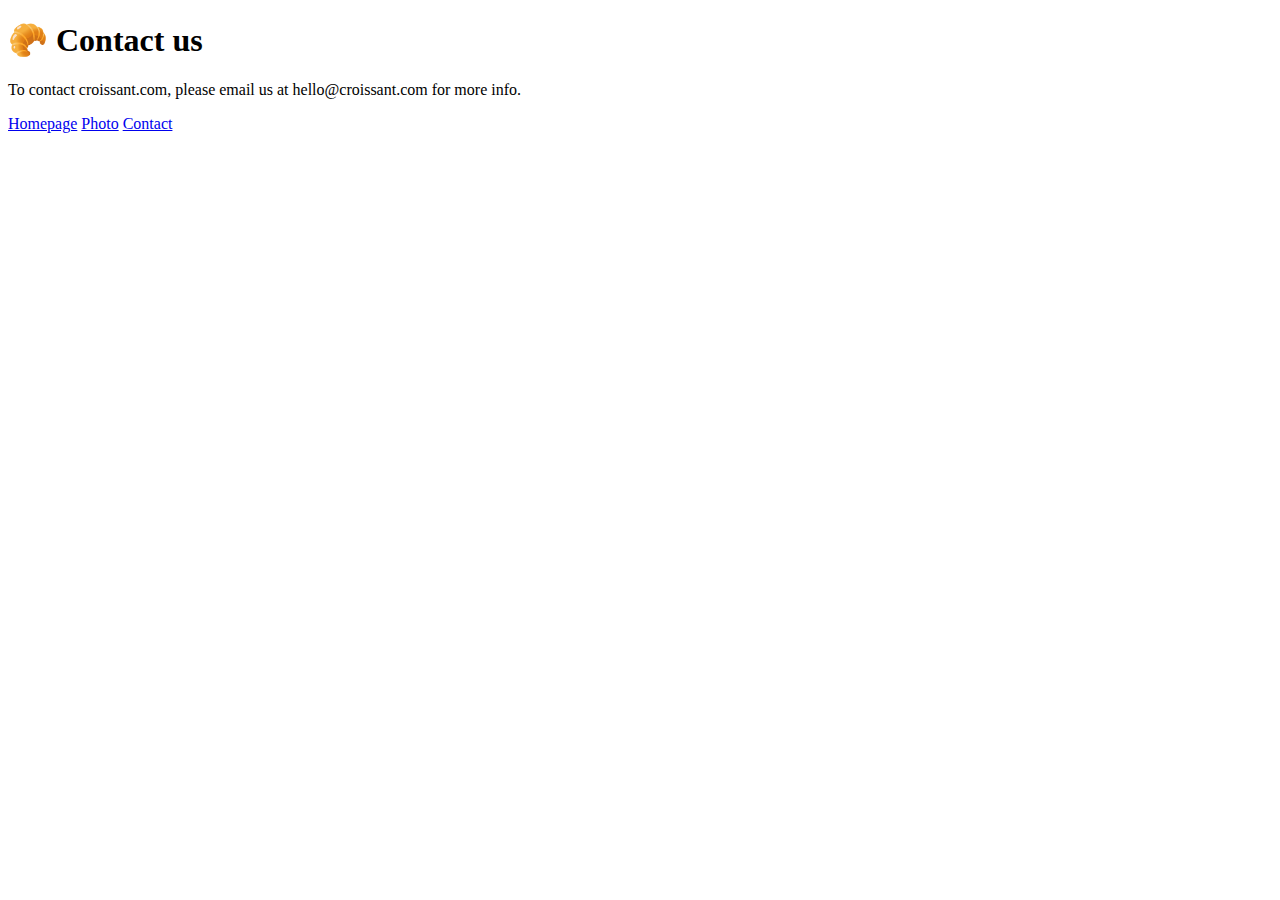
==== contact.html @ 9c2fadc2 "Created basic html structure" ====
<!DOCTYPE html>
<html lang="en">
  <head>
    <meta charset="UTF-8" />
    <meta name="viewport" content="width=device-width, initial-scale=1.0" />
    <title>Contact us - Croissant.com</title>
  </head>
  <body>
    <h1>🥐 Contact us</h1>
    <p>
      To contact croissant.com, please email us at hello@croissant.com for more
      info.
    </p>
    <a href="/">Homepage</a>
    <a href="/photo.html">Photo</a>
    <a href="/contact.html">Contact</a>
  </body>
</html>
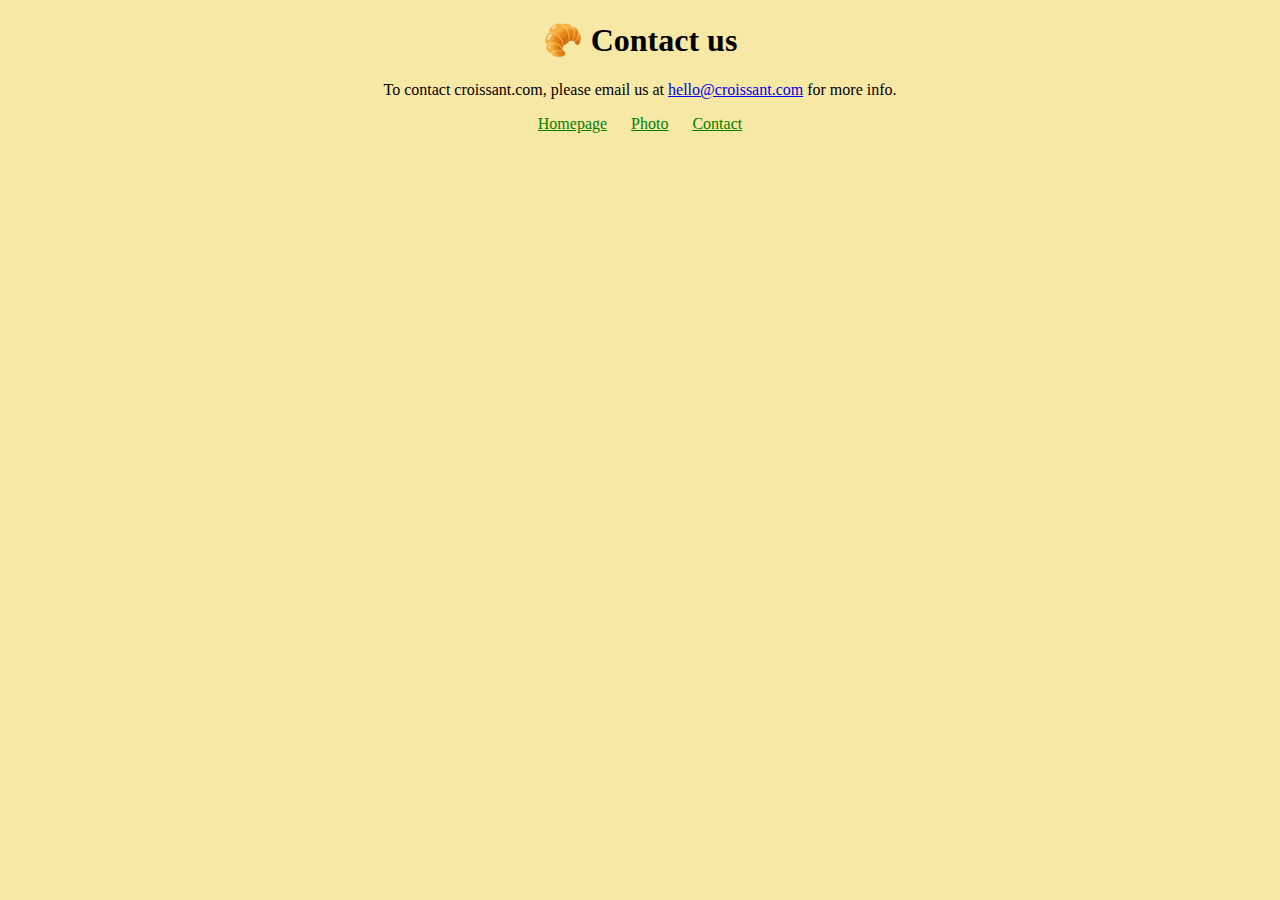
==== commit baadae13: "Styled the website with css" ====
--- a/contact.html
+++ b/contact.html
@@ -4,15 +4,19 @@
     <meta charset="UTF-8" />
     <meta name="viewport" content="width=device-width, initial-scale=1.0" />
     <title>Contact us - Croissant.com</title>
+    <link rel="stylesheet" href="/src/style.css" />
   </head>
   <body>
     <h1>🥐 Contact us</h1>
     <p>
-      To contact croissant.com, please email us at hello@croissant.com for more
+      To contact croissant.com, please email us at
+      <a href="mailto:hello@croissant.com">hello@croissant.com</a> for more
       info.
     </p>
-    <a href="/">Homepage</a>
-    <a href="/photo.html">Photo</a>
-    <a href="/contact.html">Contact</a>
+    <div class="links">
+      <a href="/">Homepage</a>
+      <a href="/photo.html">Photo</a>
+      <a href="/contact.html">Contact</a>
+    </div>
   </body>
 </html>
--- a/src/style.css
+++ b/src/style.css
@@ -0,0 +1,32 @@
+h1 {
+  text-align: center;
+}
+
+p {
+  text-align: center;
+}
+
+body {
+  background-color: #f8e8a6;
+}
+
+img {
+  border-radius: 10px;
+  max-width: 100%;
+  margin: 10px auto 30px;
+}
+
+.container {
+  display: flex;
+  justify-content: center;
+}
+
+.links {
+  display: flex;
+  justify-content: center;
+}
+
+.links a {
+  margin: auto 12px;
+  color: #008000;
+}
